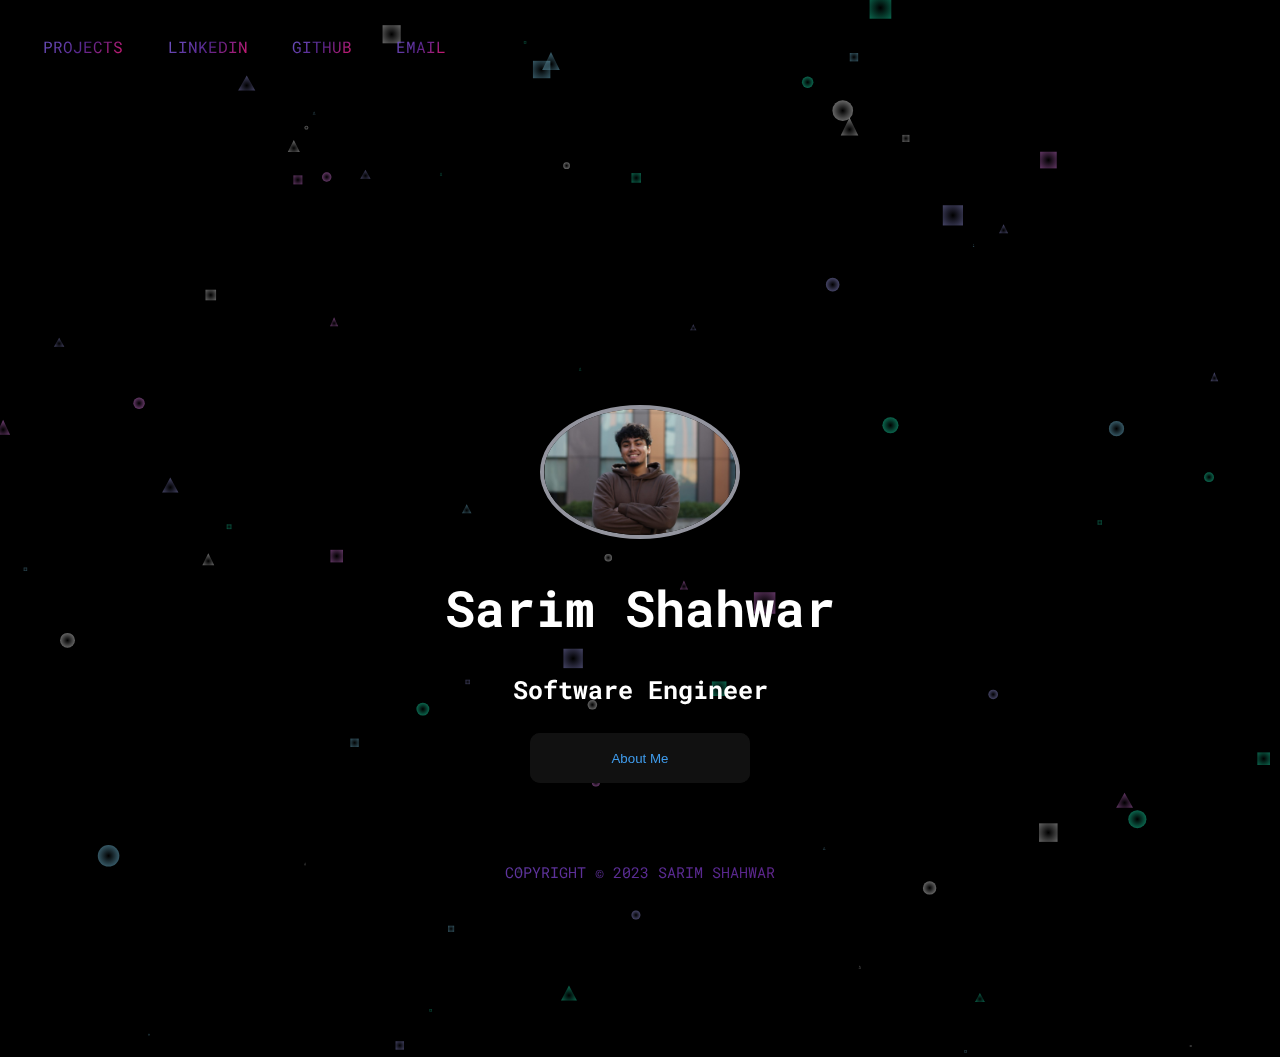
==== index.html @ ff5567c5 "Rename Index.html to index.html" ====
<!--Sarim Shahwar- Protfolio Website  -->
<!DOCTYPE html>
<html>

<head>
    <title>Portfolio</title>
    <link rel="stylesheet" href="Portfolio.css">
    <link href="https://fonts.googleapis.com/css2?family=Roboto+Mono:wght@500&display=swap" rel="stylesheet">
</head>

<body class="header finisher-header" style="width: 1536px; height: 100%;">
    <div class="banner">
        <div class="navbar">
            <ul>
                <li><a href="#proj">Projects</Prog></a></li>
                <li><a href="https://www.linkedin.com/in/sarimshahwar/" target="_blank">Linkedin</a></li>
                <li><a href="https://github.com/SSarim" target="_blank">Github</a></li>
                <li><a href="mailto:Sarimshahwar@gmail.com?subject=Following up from Resume" target="_blank">Email</a>
                </li>
            </ul>
        </div>

        <main>
            <div class="intro">
                <img src="Images/PrfImg.jpg" alt ="headshot">
                <h2>Sarim Shahwar</h2>
                <h3> Software Engineer</h3>

                <form action="Portfolio.html" method="get" target="_self">
                    <button class="glow-on-hover" style="color: rgb(63, 155, 235); back">About Me</button>
                </form>
                <footer class="footer1">
                    <p>Copyright © 2023 Sarim Shahwar
                </footer>
            </div>

        </main>

        <script src="finisher-header.es5.min.js" type="text/javascript"></script>
        <script type="text/javascript">
            new FinisherHeader({
  "count": 94,
  "size": {
    "min": 1,
    "max": 22,
    "pulse": 0
  },
  "speed": {
    "x": {
      "min": 0,
      "max": 0.6
    },
    "y": {
      "min": 0,
      "max": 0.3
    }
  },
  "colors": {
    "background": "#000000",
    "particles": [
      "#ffffff",
      "#87ddfe",
      "#acaaff",
      "#1bffc2",
      "#f88aff"
    ]
  },
  "blending": "screen",
  "opacity": {
    "center": 0,
    "edge": 0.4
  },
  "skew": 0,
  "shapes": [
    "c",
    "s",
    "t"
  ]
});
        </script>

</body>

</html>
---- Portfolio.css ----
/* General styles */
@import url(https://fonts.googleapis.com/css?family=Varela+Round);
@import url(https://fonts.googleapis.com/css?family=Open+Sans:400,300,600,700);

* {
    margin: 0;
    padding: 0;
    font-family: sans-serif;
}

/* width */
::-webkit-scrollbar {
    width: 11px;
}

/* Track */
::-webkit-scrollbar-track {
    background: rgb(30, 33, 36);
}

/* Handle */
::-webkit-scrollbar-thumb {
    background: rgb(153, 153, 159);
    border-radius: 50px 50px 50px 50px;
}

/* Handle on hover */
::-webkit-scrollbar-thumb:hover {
    background: rgb(250, 250, 250);
}

.banner {
    width: 100%;
    height: 100vh;
    background-size: cover;
    background-position: center;
}

.navbar {
    width: 97%;
    margin: auto;
    padding: 35px 0;
    display: flex;
    align-items: center;
    justify-content: space-between;
}


.navbar ul li {
    list-style: none;
    display: inline-block;
    margin: 0 20px;
    position: relative;
}

.glow-on-hover {
    width: 220px;
    height: 50px;
    border: none;
    outline: none;
    color: #fff;
    background: #111;
    cursor: pointer;
    position: relative;
    z-index: 0;
    border-radius: 10px;
}

.glow-on-hover:before {
    content: '';
    background: linear-gradient(45deg, #ff0000, #ff7300, #fffb00, #48ff00, #00ffd5, #002bff, #7a00ff, #ff00c8, #ff0000);
    position: absolute;
    top: -2px;
    left: -2px;
    background-size: 400%;
    z-index: -1;
    filter: blur(5px);
    width: calc(100% + 4px);
    height: calc(100% + 4px);
    animation: glowing 20s linear infinite;
    opacity: 0;
    transition: opacity .3s ease-in-out;
    border-radius: 10px;
}

.glow-on-hover:active {
    color: #000
}

.glow-on-hover:active:after {
    background: transparent;
}

.glow-on-hover:hover:before {
    opacity: 1;
}

.glow-on-hover:after {
    z-index: -1;
    content: '';
    position: absolute;
    width: 100%;
    height: 100%;
    background: #111;
    left: 0;
    top: 0;
    border-radius: 10px;
}

@keyframes glowing {
    0% {
        background-position: 0 0;
    }

    50% {
        background-position: 400% 0;
    }

    100% {
        background-position: 0 0;
    }
}

.navbar ul li a {
    text-decoration: none;
    color: rgb(255, 255, 255);
    text-transform: uppercase;
    font-family: 'Roboto Mono', monospace;
    text-transform: uppercase;
    background-image: linear-gradient(-225deg,
            #6f56c7 0%,
            #58268d 29%,
            #ff1361 67%,
            #fff800 100%);
    background-size: auto auto;
    background-clip: border-box;
    background-size: 200% auto;
    color: #fff;
    background-clip: text;
    text-fill-color: transparent;
    -webkit-background-clip: text;
    -webkit-text-fill-color: transparent;
    animation: textclip 4s alternate-reverse infinite;

}

@keyframes textclip {
    to {
        background-position: 200% center;
    }
}


.navbar ul li::after {
    content: "";
    width: 0%;
    height: 2.5px;
    background: rgb(147, 148, 158);
    position: absolute;
    left: 0;
    bottom: -10px;
    transition: 0.3s;
}

.navbar ul li:hover::after {
    width: 100%;
}

.intro {
    width: 100%;
    position: absolute;
    top: 45%;
    text-align: center;
}

.intro h2 {
    color: #fff;
    font-size: 50px;
    margin: 25px;
    font-family: 'Roboto Mono', monospace;
}

.header2 {
    font-family: 'Times New Roman', Times, serif;
    font-size: 40px;
    color: rgb(255, 255, 255)
}

.intro h3 {
    color: #fff;
    font-size: 25px;
    margin: 25px;
    font-family: 'Roboto Mono', monospace;
}

.intro p {
    font-size: 15px;
    line-height: 1.7em;
    font-family: 'Roboto Mono', monospace;
    padding-left: 15%;
    padding-right: 15%;
}

@media only screen and (max-width: 45em) {
    .intro p {
        text-align: left;
    }
}

.intro img {
    width: 15%;
    height: 15%;
    border: 4px solid rgb(147, 148, 158);
    border-radius: 50%;
}

.projects {
    display: flex;
    justify-content: center;
    align-items: center;
    position: relative;
    width: 100%;
    background-image: linear-gradient(rgba(20, 83, 230, 0), rgba(122, 27, 27, 0.97), rgba(27, 114, 122, 0.97)), url(background.jpg);
    background-color: rgb(89, 130, 172);

}

html {
    scroll-behavior: smooth
}

body {
    font-family: sans-serif;
    font-size: 16px;
    line-height: 1.5;
    color: #333;

}


.Position {
    float: center;
    text-align: center;
    color: #ffffff;
    font-family: sans-serif;
}

.Position2 {
    color: rgb(255, 255, 255);
    float: center;
    text-align: center;
}

.projects {
    display: flex;
    justify-content: center;
    align-items: center;
    position: relative;
    width: 100%;
}

.projTitle {
    text-align: center;
    color: rgb(255, 255, 255);
    background-image: linear-gradient(rgba(0, 0, 0, 0.97), rgba(50, 55, 68, 0)), url(background.jpg);
    background-color: rgb(89, 130, 172);
    font-size: 45px;
    font-family: 'Times New Roman', Times, serif;

}

.grid {
    display: grid;
    width: 110em;
    grid-template-columns: repeat(auto-fit, minmax(27em, 10em));
    align-items: start;
}

.grid-item {
    background-color: rgb(30, 33, 36);
    border-radius: 0.5rem;
    overflow: hidden;
    box-shadow: 0 1rem 2rem rgba(0, 0, 0, 0.95);
    transition: 0.2s;
    cursor: pointer;
}

.grid-item a {
    text-decoration: none;
}

.grid-item:hover {
    transform: translateY(-0.5%);
    box-shadow: 0 2rem 4rem rgba(0, 0, 0, 0.95);
}

.card-img {
    display: block;
    width: 100%;
    height: 20rem;
    object-fit: cover;
}

.card-content {
    padding: 1rem;
    padding-left: 1rem;
    color: rgb(184, 184, 185);
}

.card-header {
    font-size: 2rem;
    font-weight: 200;
    margin-bottom: 1rem;
    font-family: 'Roboto Mono', monospace;
}

.card-text {
    font-size: 1rem;
    letter-spacing: 0.1rem;
    line-height: 1.7em;
    font-family: 'Roboto Mono', monospace;
}

@media screen {
    .grid {
        grid-gap: 4rem;
        justify-content: center;
    }

    .projects {
        padding-top: 4rem;
        padding-bottom: 7rem;
    }

    .projTitle {
        padding-top: 3rem;
    }
}

@Keyframes slide_animation {
    0% {
        left: 0px;
    }

    10% {
        left: 0px;
    }

    20% {
        left: 1000px;
    }

    30% {
        left: 1000px;
    }

    40% {
        left: 1000px;
    }

    50% {
        left: 1000px;
    }

    60% {
        left: 1000px;
    }

    70% {
        left: 00px;
    }

    80% {
        left: 0px;
    }

    90% {
        left: 0px;
    }

    100% {
        left: 0px;
    }
}

.languages {
    display: flex;
    justify-content: center;
    align-items: center;
    background-image: linear-gradient(rgba(20, 83, 230, 0), rgba(122, 27, 27, 0.97)), url(background.jpg);
    background-color: rgb(101, 150, 84);
}

.lanTitle {
    color: rgb(255, 255, 255);
    text-align: center;
    background-image: linear-gradient(rgba(27, 114, 122, 0.97), rgba(20, 83, 230, 0)), url(background.jpg);
    background-color: rgb(101, 150, 84);
    padding-top: 40px;
    font-family: 'Times New Roman', Times, serif;
    font-size: 45px;
}

.custom-shape-divider-top-1649833072 {
    position: relative;
    top: 0;
    left: 0;
    width: 100%;
    overflow: hidden;
    line-height: 0;
}

.custom-shape-divider-top-1649833072 svg {
    position: relative;
    display: block;
    width: calc(100% + 1.3px);
    height: 100px;
    background-color: rgb(40, 43, 48);
}

.custom-shape-divider-top-1649833072 .shape-fill {
    fill: #1E2124;
}

.custom-shape-divider-bottom-1649832678 {
    position: relative;
    bottom: 0;
    left: 0;
    width: 100%;
    overflow: hidden;
    line-height: 0;
    transform: rotate(180deg);
}

.custom-shape-divider-bottom-1649832678 svg {
    position: relative;
    display: block;
    width: calc(125% + 1.3px);
    height: 100px;
    background-color: rgb(40, 43, 48);
}

.custom-shape-divider-bottom-1649832678 .shape-fill {
    fill: #1E2124;
}

.slider-frame {
    padding: 0;
    margin: 10px;
    overflow: hidden;
    height: 140px;
    width: 1000px;
    padding-bottom: 25px;
}

.slide-imgs {
    width: 2000px;
    position: relative;
    margin: 0 0 0 -1000px;
    animation-name: slide_animation;
    -webkit-animation-name: slide_animation;
    animation-duration: 12s;
    -webkit-animation-duration: 12s;
    -webkit-animation-iteration-count: infinite;
    animation-iteration-count: infinite;
    -webkit-animation-direction: normal;
    animation-direction: normal;
    -webkit-animation-play-state: running;
    animation-play-state: running;
}

.img-container img {
    height: 100px;
    width: 100px;
    margin-top: -20;
    padding: 50px;
    float: left;
}

.expTitle {
    color: rgb(255, 255, 255);
    background-image: linear-gradient(rgba(122, 27, 27, 0.97), rgba(20, 83, 230, 0)), url(background.jpg);
    background-color: rgb(62, 53, 61);
    text-align: center;
    padding-top: 48px;
    font-family: 'Times New Roman', Times, serif;
    font-size: 40px;
}

.experience {
    display: grid;
    justify-content: center;
    align-items: center;
    padding: 3.5% 15% 1% 15%;
    background-image: linear-gradient(rgba(26, 27, 30, 0), rgba(28, 26, 26, 0.97)), url(background.jpg);
    background-color: rgb(62, 53, 61);

}

.education {
    color: rgb(255, 255, 255);


}


.box {
    line-height: 1.5em;
    margin-bottom: 70px;
    display: flex;
    align-items: stretch;
    justify-content: center;
    letter-spacing: 0.1rem;
}

.head {
    display: flex;
    align-items: stretch;
    justify-content: left;
    margin-left: -12px;
}

.box-img {
    height: 100px;
    width: 100px;
    padding-right: 30px;
    margin-top: -15px;
}

.title {
    color: rgb(147, 148, 158);
    width: 350px;
    font-family: 'Roboto Mono', monospace;
}

.text {
    color: rgb(216, 217, 221);
    font-size: 1rem;
    letter-spacing: 0.1rem;
    line-height: 1.7em;
    margin-left: 80px;
    margin-top: -8px;
    width: 750px;
    font-family: 'Roboto Mono', monospace;
    word-wrap: break-word;
}

.footer1 {
    text-align: center;
    background-color: #fff;
    margin-top: 6%;
    text-transform: uppercase;
    background-image: linear-gradient(-225deg,
            #6f56c7 0%,
            #58268d 29%,
            #ff1361 67%,
            #fff800 100%);
    background-size: auto auto;
    background-clip: border-box;
    background-size: 200% auto;
    color: #fff;
    background-clip: text;
    text-fill-color: transparent;
    -webkit-background-clip: text;
    -webkit-text-fill-color: transparent;
    animation: textclip 4s alternate infinite;
}

@keyframes textclip {
    to {
        background-position: 200% center;
    }
}

.footer2 {
    text-align: center;
    padding: 20px;
    background-color: #fff;
    box-shadow: 0 -1px 10px rgba(0, 0, 0, 0.1);
    color: #666;
    font-size: 14px;
    text-transform: uppercase;
    background-image: linear-gradient(-225deg,
            #6f56c7 0%,
            #58268d 29%,
            #ff1361 67%,
            #fff800 100%);
    background-size: auto auto;
    background-clip: border-box;
    background-size: 200% auto;
    color: #fff;
    background-clip: text;
    text-fill-color: transparent;
    -webkit-background-clip: text;
    -webkit-text-fill-color: transparent;
    animation: textclip 4s alternate-reverse infinite;

}

@keyframes textclip {
    to {
        background-position: 200% center;
    }
}




@media only screen and (max-width: 85em) {
    .experience {
        padding: 10%;
        padding-bottom: 1%;
        padding-top: 5%;
    }

    .box {
        padding: 20px;
        display: grid;
    }

    .text {
        margin-left: 0px;
        margin-top: 10px;
    }
}


@media only screen and (max-width: 85em) {
    .experience {
        padding: 10%;
        padding-bottom: 1%;
        padding-top: 5%;
    }

    .box {
        padding: 20px;
        display: grid;
    }

    .text {
        margin-left: 0px;
        margin-top: 10px;
    }
}

/* Animation styles 
@keyframes slideUp {
    from {
        transform: translateY(100%);
    }

    to {
        transform: translateY(0);
    }
}

@keyframes fadeIn {
    from {
        opacity: 0;
    }

    to {
        opacity: 1;
    }
}

section {
    animation: slideUp 1s ease forwards;
    opacity: 10;
}

section:nth-of-type(odd) {
    animation-duration: 1.5s;
}

section:nth-of-type(even) {
    animation-duration: 2s;
}

section:nth-of-type(1) {
    animation-delay: 0.5s;
}

section:nth-of-type(2) {
    animation-delay: 1s;
}

section:nth-of-type(3) {
    animation-delay: 1.5s;
}

section:nth-of-type(4) {
    animation-delay: 2s;
}

section:nth-of-type(5) {
    animation-delay: 2.5s;
}

section:nth-of-type(6) {
    animation-delay: 3s;
}

section:nth-of-type(7) {
    animation-delay: 3.5s;
}

section:nth-of-type(8) {
    animation-delay: 4s;
}

section:nth-of-type(9) {
    animation-delay: 4.5s;
}

section:nth-of-type(10) {
    animation-delay: 5s;
}

section:nth-of-type(11) {
    animation-delay: 6s;
}

section:nth-of-type(12) {
    animation-delay: 6.5s;
}

section:nth-of-type(13) {
    animation-delay: 7s;
}

section:nth-of-type(14) {
    animation-delay: 7.5s;
}

section:nth-of-type(15) {
    animation-delay: 8s;
}

section:nth-of-type(16) {
    animation-delay: 8.5s;
}

section:nth-of-type(17) {
    animation-delay: 9s;
}

section:nth-of-type(18) {
    animation-delay: 9.5s;
}

section:nth-of-type(19) {
    animation-delay: 10s;
}

section:nth-of-type(20) {
    animation-delay: 10.5s;
}

section:nth-of-type(21) {
    animation-delay: 11s;
}

section:nth-of-type(22) {
    animation-delay: 11.5s;
}

section:nth-of-type(23) {
    animation-delay: 12s;
}

section:nth-of-type(24) {
    animation-delay: 12.5s;
}

section:nth-of-type(25) {
    animation-delay: 13s;
}

section:nth-of-type(26) {
    animation-delay: 13.5s;
}

section:nth-of-type(27) {
    animation-delay: 14s;
}

section:nth-of-type(28) {
    animation-delay: 14.5s;
}

section:nth-of-type(29) {
    animation-delay: 15s;
}

section:nth-of-type(30) {
    animation-delay: 15.5s;
}

h2,
h3,
h4,
p,
ul li {
    animation: fadeIn 1s ease forwards;
    opacity: 0;
}

h2 {
    animation-delay: 0.5s;
}

h3 {
    animation-delay: 0.75s;
}

h4,
p,
ul li {
    animation-delay: 1s;
}

*/


@media (max-width: 450px) {
    .section-wrapper {
        width: 100%;
    }
}

.section-wrapper:nth-child(3) {
    padding-right: 8%;
}

.section-wrapper h3.section-title {
    color: #ff0000;
    text-align: left;
    text-transform: uppercase;
    font-size: 1.2em;
    margin-bottom: 20px;
    margin-top: 0;
    font-weight: 400;
}

.section-wrapper .skill-percentage {
    margin-bottom: 10px;
    position: relative;
}

.section-wrapper .skill-percentage::after {
    content: "";
    width: 100%;
    height: 6px;
    background: #4a4e51;
    display: block;
    margin-top: 3px;
}

.section-wrapper .skill-percentage::before {
    content: "";
    height: 6px;
    background: #ff0000;
    position: absolute;
    margin-top: 3px;
    bottom: 0;
}

.section-wrapper .skill-percentage:nth-child(1)::before {
    width: 85%;
    -webkit-animation: skill_1 0.6s ease;
    animation: skill_1 0.6s ease;
}

.section-wrapper .skill-percentage:nth-child(2)::before {
    width: 80%;
    -webkit-animation: skill_2 0.6s ease;
    animation: skill_2 0.6s ease;
}

.section-wrapper .skill-percentage:nth-child(3)::before {
    width: 75%;
    -webkit-animation: skill_3 0.6s ease;
    animation: skill_3 0.6s ease;
}

.section-wrapper .skill-percentage:nth-child(4)::before {
    width: 85%;
    -webkit-animation: skill_4 0.6s ease;
    animation: skill_4 0.6s ease;
}

.section-wrapper .skill-percentage:nth-child(5)::before {
    width: 60%;
    -webkit-animation: skill_5 0.6s ease;
    animation: skill_5 0.6s ease;
}

.section-wrapper .skill-percentage:nth-child(6)::before {
    width: 75%;
    -webkit-animation: skill_6 0.6s ease;
    animation: skill_6 0.6s ease;
}

.section-wrapper .skill-percentage:nth-child(7)::before {
    width: 70%;
    -webkit-animation: skill_7 0.6s ease;
    animation: skill_7 0.6s ease;
}

.section-wrapper .skill-percentage:nth-child(8)::before {
    width: 40%;
    -webkit-animation: skill_8 0.6s ease;
    animation: skill_8 0.6s ease;
}

@-webkit-keyframes skill_1 {
    from {
        width: 0%;
    }

    to {
        width: 80%;
    }
}

@keyframes skill_1 {
    from {
        width: 0%;
    }

    to {
        width: 80%;
    }
}

@-webkit-keyframes skill_2 {
    from {
        width: 0%;
    }

    to {
        width: 90%;
    }
}

@keyframes skill_2 {
    from {
        width: 0%;
    }

    to {
        width: 90%;
    }
}

@-webkit-keyframes skill_3 {
    from {
        width: 0%;
    }

    to {
        width: 50%;
    }
}

@keyframes skill_3 {
    from {
        width: 0%;
    }

    to {
        width: 50%;
    }
}

@-webkit-keyframes skill_4 {
    from {
        width: 0%;
    }

    to {
        width: 60%;
    }
}

@keyframes skill_4 {
    from {
        width: 0%;
    }

    to {
        width: 60%;
    }
}

@-webkit-keyframes skill_5 {
    from {
        width: 0%;
    }

    to {
        width: 70%;
    }
}

@keyframes skill_5 {
    from {
        width: 0%;
    }

    to {
        width: 70%;
    }
}

@-webkit-keyframes skill_6 {
    from {
        width: 0%;
    }

    to {
        width: 70%;
    }
}

@keyframes skill_6 {
    from {
        width: 0%;
    }

    to {
        width: 70%;
    }
}

@-webkit-keyframes skill_7 {
    from {
        width: 0%;
    }

    to {
        width: 70%;
    }
}

@keyframes skill_7 {
    from {
        width: 0%;
    }

    to {
        width: 70%;
    }
}
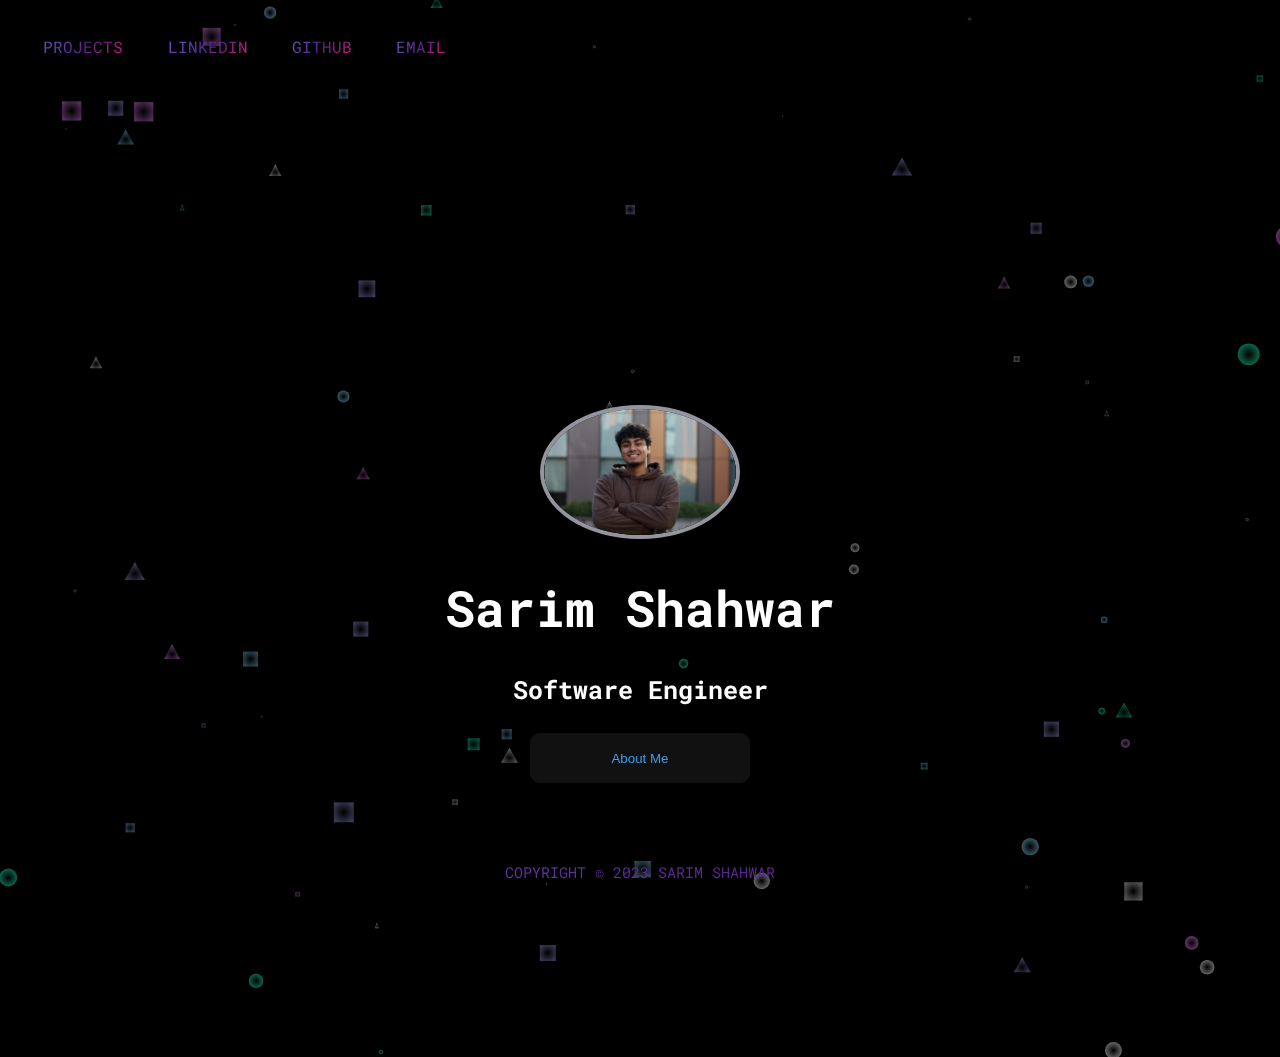
==== commit 412d3d2a: "Minor Debug" ====
--- a/index.html
+++ b/index.html
@@ -27,7 +27,7 @@
                 <h3> Software Engineer</h3>
 
                 <form action="Portfolio.html" method="get" target="_self">
-                    <button class="glow-on-hover" style="color: rgb(63, 155, 235); back">About Me</button>
+                    <button class="glow-on-hover" style="color: rgb(63, 155, 235);">About Me</button>
                 </form>
                 <footer class="footer1">
                     <p>Copyright © 2023 Sarim Shahwar
